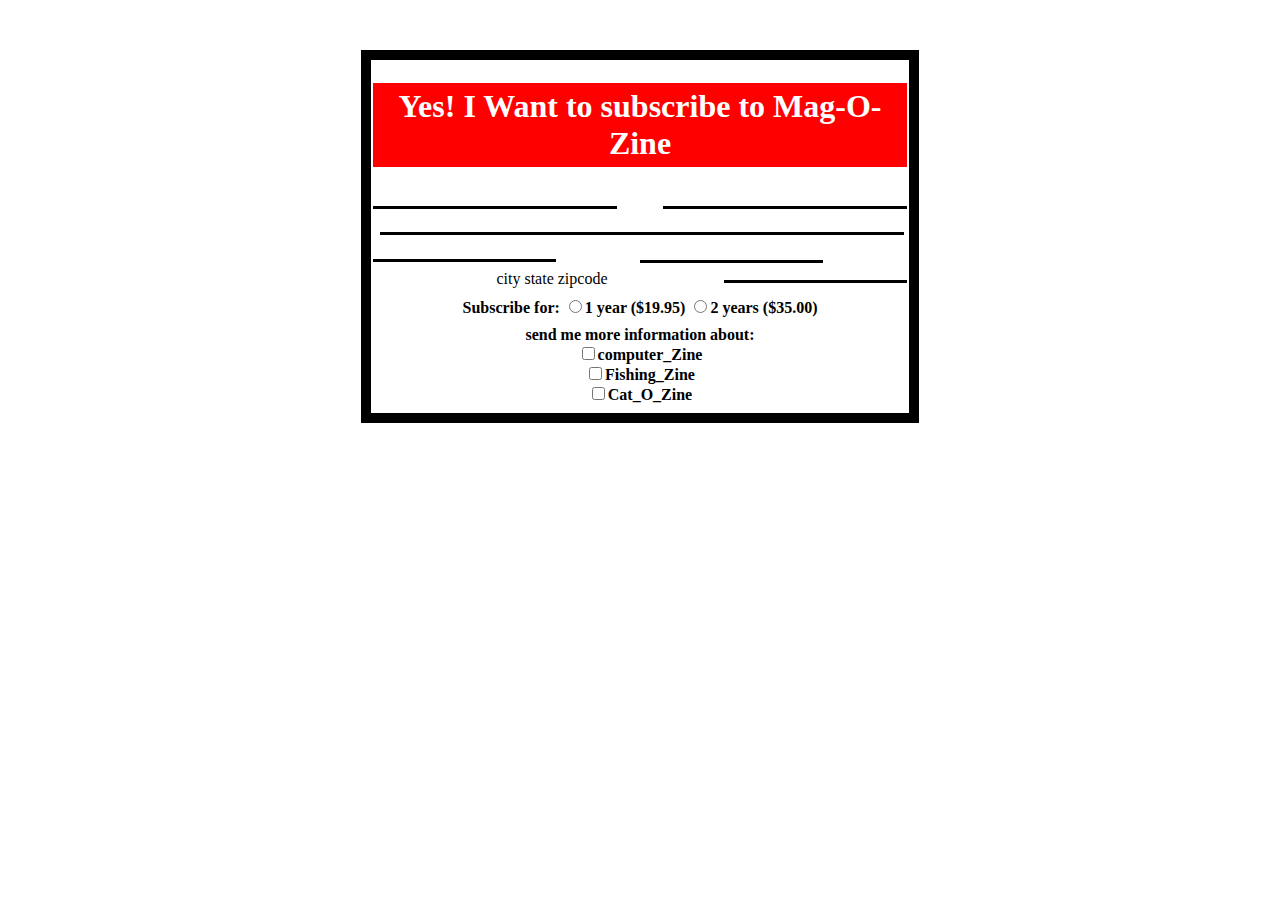
==== formas.html @ d5912750 "first commit" ====
<!DOCTYPE html>
<html lang="en">
<head>
    <meta charset="UTF-8">
    <meta http-equiv="X-UA-Compatible" content="IE=edge">
    <meta name="viewport" content="width=device-width, initial-scale=1.0">
    <title>Document</title>
    <link rel="stylesheet" href="style.css">
</head>
<body>
    <center>
    <form action="" id="for">
        <div style="border:10px solid black">
        <h1>Yes! I Want to subscribe to Mag-O-Zine</h1>
        <div class="name">
        <input type="text" class="text-fname" name="fname"></input>   
        <input type="text" class="text-lname"></input>
        </div>
        <div class="address"><input type="text" class="text-addrs"></input></div>
        <div class="detail">
            <input type="text" class="text-city"></input>
            <input type="text" class="text-state"></input>
            <input type="number" class="text-zip"></input>
        </div>
        <div class="detailname">
            city
            state
            zipcode
        </div>
        <div class="subscribe">
            <label><b>Subscribe for:</label>
            <input type="radio" name="test">1 year ($19.95)</input>
            <input type="radio" name="test">2 years ($35.00)</input>
        </div>
        <div class="info">
            <label>send me more information about:</label><br>
            <input type="checkbox">computer_Zine</input><br>
            <input type="checkbox">Fishing_Zine</input><br>
            <input type="checkbox">Cat_O_Zine</input><br>
        </div></b>
    </div>
    </form>
    </center>
    
    
    
</body>
</html>
---- style.css ----
h1{
  background-color: red;
  color: white;
  padding: 5px;
}
div{
  padding: 2px;
  margin: 5px;
  color: black;
  width:"20%"
}
.name{
  display: inline

}
.detail{
  display: inline
}
#for{
  margin: 50px;
  background-color:white;
  width: 45%;
  height: 50%;
}
.text-fname{
  text-align:center;
  font-style: italic;
  color:black;
  float:left;
  width:45%;
  outline: none;
  border-top: none;
  border-left: none;
  border-right: none;
  border-bottom:solid 3px black;
  
}

.text-lname{
  text-align:center;
  font-style: italic;
  width:45%;
  color:black;
  float:right;
  outline: none;
  border-top: none;
  border-left: none;
  border-right: none;
  border-bottom:solid 3px black;
  
}
.text-city{
  text-align:center;
  font-style: italic;
  float: left;
  color:black;
  border-top: none;
  border-left: none;
  border-right: none;
  border-bottom:solid 3px black;
}
.text-state{
  text-align:center;
  font-style: italic;
  float:middle;
  color:black;
  border-top: none;
  border-left: none;
  border-right: none;
  border-bottom:solid 3px black;
}
.text-zip{
  text-align:center;
  font-style: italic;
  float: right;
  color:black;
  border-top: none;
  border-left: none;
  border-right: none;
  border-bottom:solid 3px black;
}
.text-addrs{
  text-align:center;
  font-style: italic;
  width: 100%;
  color:black;
  border-top: none;
  border-left: none;
  border-right: none;
  border-bottom:solid 3px black;
}
input{
  border:0;
  outline:0;
  border-bottom:2px solid black;
}
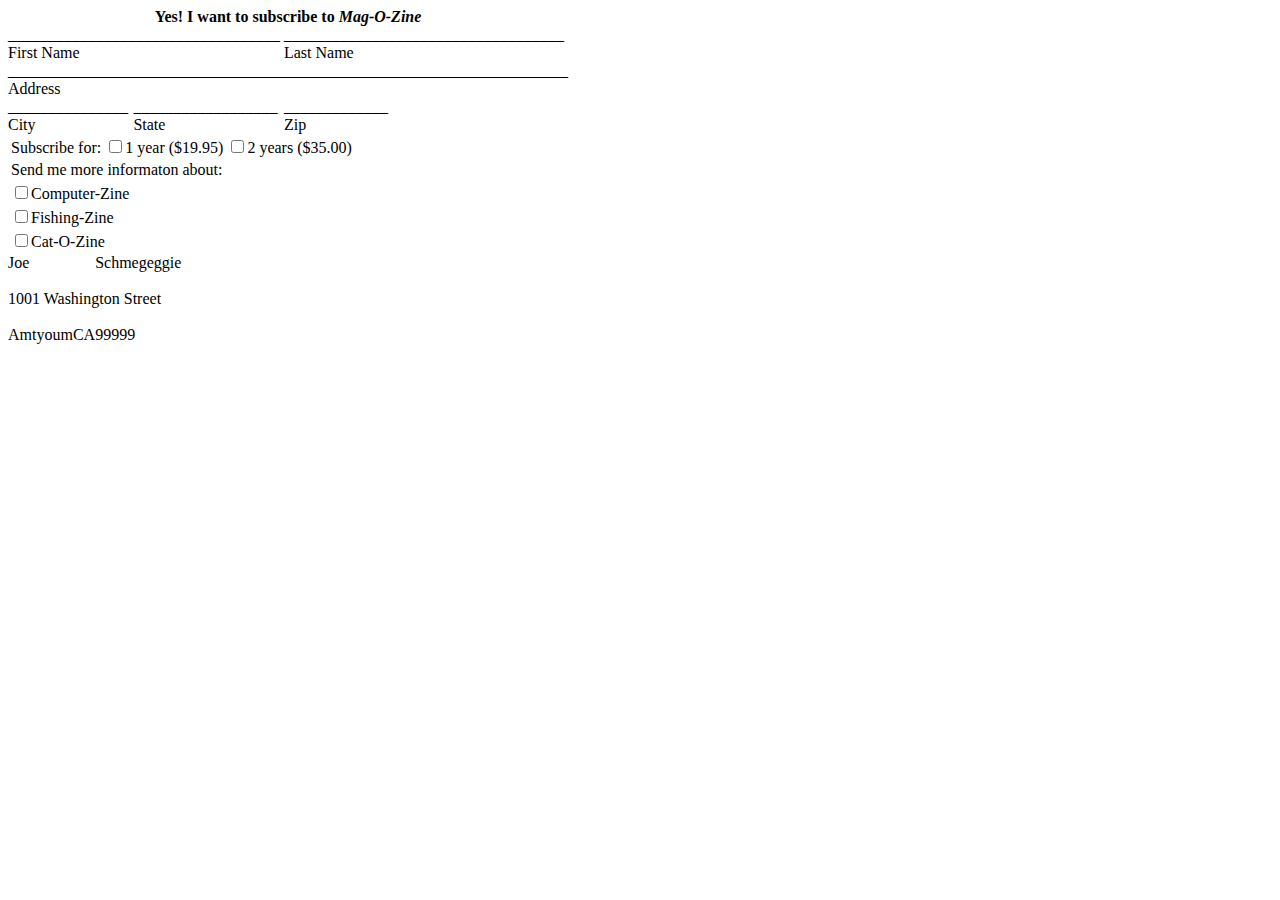
==== commit c548c68c: "Add files via upload" ====
--- a/formas.html
+++ b/formas.html
@@ -1,48 +1,94 @@
-<!DOCTYPE html>
-<html lang="en">
-<head>
-    <meta charset="UTF-8">
-    <meta http-equiv="X-UA-Compatible" content="IE=edge">
-    <meta name="viewport" content="width=device-width, initial-scale=1.0">
-    <title>Document</title>
-    <link rel="stylesheet" href="style.css">
-</head>
-<body>
-    <center>
-    <form action="" id="for">
-        <div style="border:10px solid black">
-        <h1>Yes! I Want to subscribe to Mag-O-Zine</h1>
-        <div class="name">
-        <input type="text" class="text-fname" name="fname"></input>   
-        <input type="text" class="text-lname"></input>
-        </div>
-        <div class="address"><input type="text" class="text-addrs"></input></div>
-        <div class="detail">
-            <input type="text" class="text-city"></input>
-            <input type="text" class="text-state"></input>
-            <input type="number" class="text-zip"></input>
-        </div>
-        <div class="detailname">
-            city
-            state
-            zipcode
-        </div>
-        <div class="subscribe">
-            <label><b>Subscribe for:</label>
-            <input type="radio" name="test">1 year ($19.95)</input>
-            <input type="radio" name="test">2 years ($35.00)</input>
-        </div>
-        <div class="info">
-            <label>send me more information about:</label><br>
-            <input type="checkbox">computer_Zine</input><br>
-            <input type="checkbox">Fishing_Zine</input><br>
-            <input type="checkbox">Cat_O_Zine</input><br>
-        </div></b>
-    </div>
-    </form>
-    </center>
-    
-    
-    
-</body>
+<!-- Creating a card -->
+<!DOCTYPE html>
+<html lang="en">
+<head>
+    <meta charset="UTF-8">
+    <meta http-equiv="X-UA-Compatible" content="IE=edge">
+    <meta name="viewport" content="width=device-width, initial-scale=1.0">
+    <title>Document</title>
+    <link rel="preconnect" href="https://fonts.googleapis.com">
+    <link rel="preconnect" href="https://fonts.gstatic.com" crossorigin>
+    <link href="https://fonts.googleapis.com/css2?family=Parisienne&display=swap" rel="stylesheet">
+    <link rel="stylesheet" href="formas.css">
+</head>
+<body>
+    <div>
+        <section class="card">
+            <table class="table-1" border="0" cellspacing="0" cellpadding="0">
+                <th colspan="4">Yes! I want to subscribe to <em>Mag-O-Zine</em></th>
+                <tr class="underline">
+                    <td colspan="2">__________________________________  </td>
+                    <td colspan="2">___________________________________  </td>
+                </tr>
+                <tr>
+                    <td colspan="2">First Name</td>
+                    <td colspan="2">Last Name</td>
+                </tr> 
+                <tr class="underline">
+                    <td colspan="4">______________________________________________________________________</td>
+                </tr>
+                <tr>
+                    <td colspan="4">Address</td>
+                </tr> 
+                
+                <tr class="underline">
+                    <td>_______________</td>
+                    <td>__________________</td>
+                    <td colspan="2" class="zip">_____________</td>
+                </tr>
+                
+                <tr class="address-line-2">
+                    <td>City</td>
+                    <td>State</td>
+                    <td colspan="2" class="zip">Zip</td>
+                </tr>
+            </table>
+            <table class="table-2">
+                <tr>
+                    <td>Subscribe for:
+                        <input type="checkbox" name="subscription" id="#">1 year ($19.95)
+                        <input type="checkbox" name="subscription" id="#">2 years ($35.00)
+                    </td>
+                </tr>
+                <tr>
+                    <td>Send me more informaton about:</td>
+                </tr>
+                <tr>
+                    <td><input type="checkbox" name="subscription">Computer-Zine</td>
+                </tr>
+                <tr>
+                    <td><input type="checkbox" name="subscription">Fishing-Zine</td>
+                </tr>
+                <tr>
+                    <td><input type="checkbox" name="subscription">Cat-O-Zine</td>
+                </tr>
+            </table>  
+        </section>
+        <section class="user-input">
+            <table class="table-3" cellspacing="0" cellpadding="0">
+                <tr class="user-info">
+                    <td colspan="2">Joe</td>
+                    <td colspan="2">Schmegeggie</td>
+                </tr>
+                <td>
+                    <td>&nbsp</td>
+                </td>
+                <tr class="user-info">
+                    <td colspan="4">1001 Washington Street</td>
+                </tr>
+                <td>
+                    <td>&nbsp</td>
+                </td>
+                <tr class="user-info">
+                    <td>Amtyoum</td>
+                    <td>CA</td>
+                    <td colspan="2" class="zip">99999</td>
+                </tr>
+                <td>
+                    <td>&nbsp</td>
+                </td>
+            </table>
+        </section>
+    </div>
+</body>
 </html>